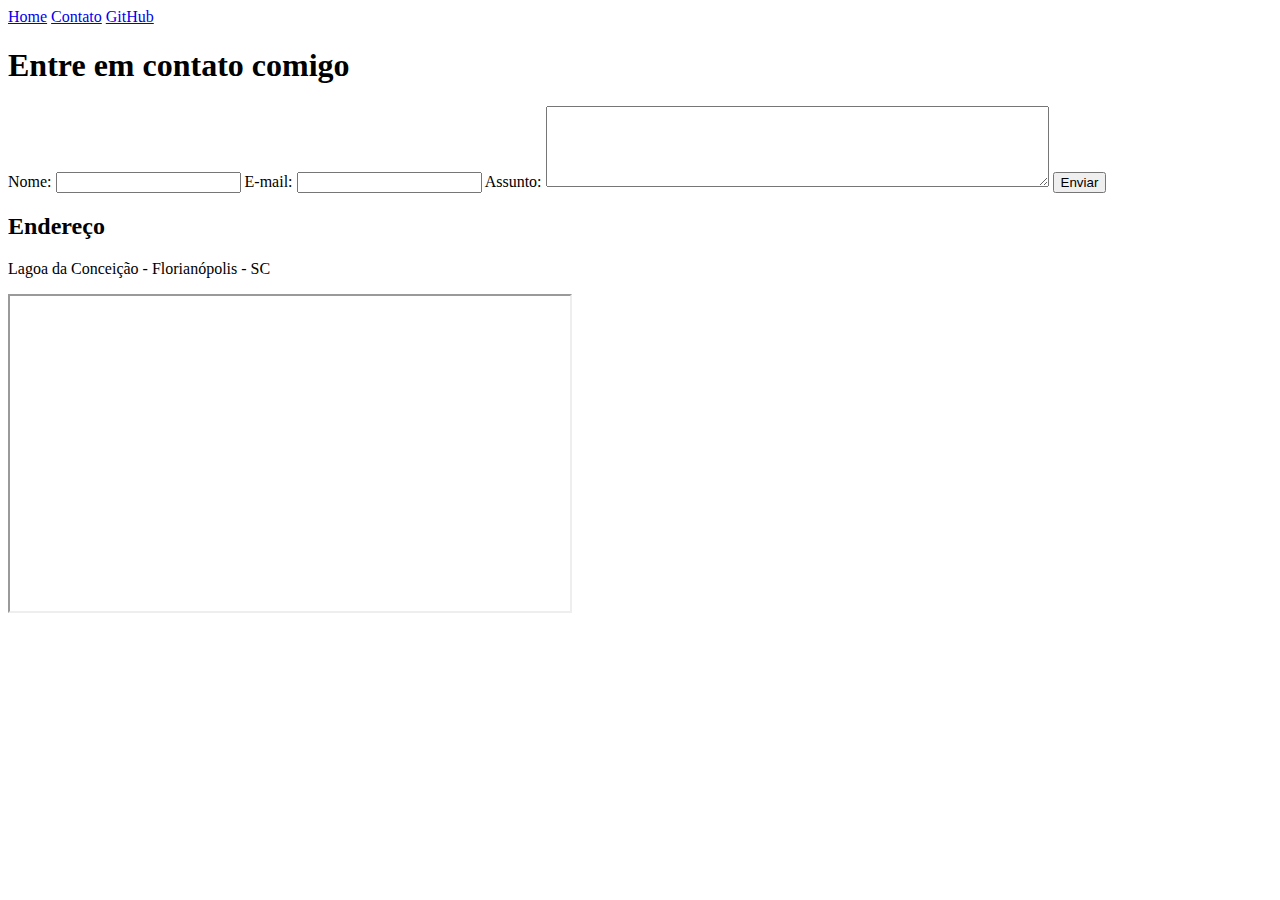
==== contato.html @ afe91f27 "criando index e contato html" ====
<!DOCTYPE html>
<html lang="pt-br">
    <head>
        <meta charset="UTF-8">
        <meta http-equiv="X-UA-Compatible" content="IE=edge">
        <meta name="viewport" content="width=device-width, initial-scale=1.0">
        <title>Contato</title>
        <link rel="icon" type="image/x-icon" href="/assets/img/1985836.png">
        <link rel="stylesheet" type="text/css" href="/assets/css/style.css">
    </head>
    
    <body>
        <div class="container-principal">

            <div class="topnav">
                <a href="index.html">Home</a>
                <a href="contato.html">Contato</a>
                <a href="https://github.com/maiurysousa" target="_blank">GitHub</a>
            </div>    
            
            <div class="contato">
            <h1 class="titulo-contato">Entre em contato comigo</h1>
        
            <form action="">
                <label for="nome">Nome:</label>
                <input type="text" class="nome">
                <label for="email">E-mail:</label>
                <input  type="email" class="email">
                <label for="assunto">Assunto:</label>
                <textarea  type="text" class="assunto" cols="60" rows="5"></textarea>
                <button>Enviar</button>
            </form>
            </div>

            <div class="endereco">
            <h2 class="titulo-contato">Endereço</h2>

            <p class="localizacao">Lagoa da Conceição - Florianópolis - SC</p>

            <iframe class="mapa" 
            src="https://www.google.com/maps/embed?pb=!1m14!1m8!1m3!1d3605863.718095812!2d-46.4946922!3d-28.0442967!3m2!1i1024!2i768!4f13.1!3m3!1m2!1s0x95273ea848636a4d%3A0x6f700ac19098c89d!2sLagoa%20da%20Concei%C3%A7%C3%A3o%2C%20Florian%C3%B3polis%20-%20SC!5e0!3m2!1spt-BR!2sbr!4v1637679804147!5m2!1spt-BR!2sbr" 
            width="560" 
            height="315" 
            allowfullscreen="" 
            loading="lazy"
            ></iframe>
            </div>

        </div>
    </body>
</html>
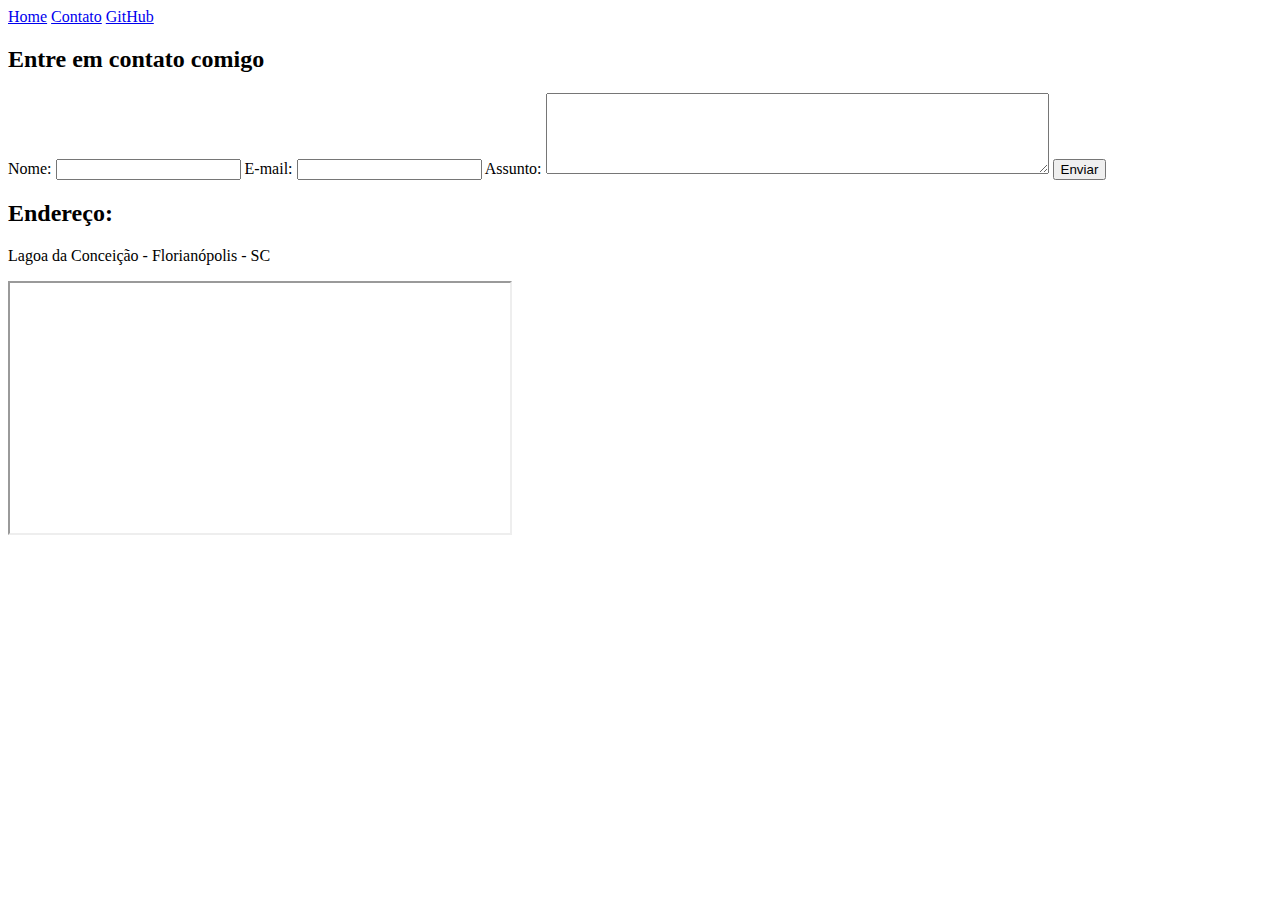
==== commit 0b9f4402: "alrerando index e contato html" ====
--- a/contato.html
+++ b/contato.html
@@ -8,44 +8,40 @@
         <link rel="icon" type="image/x-icon" href="/assets/img/1985836.png">
         <link rel="stylesheet" type="text/css" href="/assets/css/style.css">
     </head>
-    
     <body>
-        <div class="container-principal">
+        <div class="menu">
+            <a href="index.html">Home</a>
+            <a href="contato.html">Contato</a>
+            <a href="https://github.com/maiurysousa" target="_blank">GitHub</a>
+        </div>    
 
-            <div class="topnav">
-                <a href="index.html">Home</a>
-                <a href="contato.html">Contato</a>
-                <a href="https://github.com/maiurysousa" target="_blank">GitHub</a>
-            </div>    
+        <div class="flex-container-contato">
             
-            <div class="contato">
-            <h1 class="titulo-contato">Entre em contato comigo</h1>
-        
-            <form action="">
-                <label for="nome">Nome:</label>
-                <input type="text" class="nome">
-                <label for="email">E-mail:</label>
-                <input  type="email" class="email">
-                <label for="assunto">Assunto:</label>
-                <textarea  type="text" class="assunto" cols="60" rows="5"></textarea>
-                <button>Enviar</button>
-            </form>
+            <div>  
+                <h2 class="titulo-contato">Entre em contato comigo</h2> 
+                <form action="">
+                    <label for="nome">Nome:</label>
+                    <input type="text" class="nome">
+                    <label for="email">E-mail:</label>
+                    <input  type="email" class="email">
+                    <label for="assunto">Assunto:</label>
+                    <textarea  type="text" class="assunto" cols="60" rows="5"></textarea>
+                    <button>Enviar</button>
+                </form>
             </div>
 
-            <div class="endereco">
-            <h2 class="titulo-contato">Endereço</h2>
+            <div>
+            <h2 class="localizacao">Endereço:</h2>
+            <p>Lagoa da Conceição - Florianópolis - SC</p>
 
-            <p class="localizacao">Lagoa da Conceição - Florianópolis - SC</p>
-
-            <iframe class="mapa" 
+            <iframe
             src="https://www.google.com/maps/embed?pb=!1m14!1m8!1m3!1d3605863.718095812!2d-46.4946922!3d-28.0442967!3m2!1i1024!2i768!4f13.1!3m3!1m2!1s0x95273ea848636a4d%3A0x6f700ac19098c89d!2sLagoa%20da%20Concei%C3%A7%C3%A3o%2C%20Florian%C3%B3polis%20-%20SC!5e0!3m2!1spt-BR!2sbr!4v1637679804147!5m2!1spt-BR!2sbr" 
-            width="560" 
-            height="315" 
+            width="500" 
+            height="250" 
             allowfullscreen="" 
             loading="lazy"
             ></iframe>
-            </div>
-
         </div>
+    
     </body>
 </html>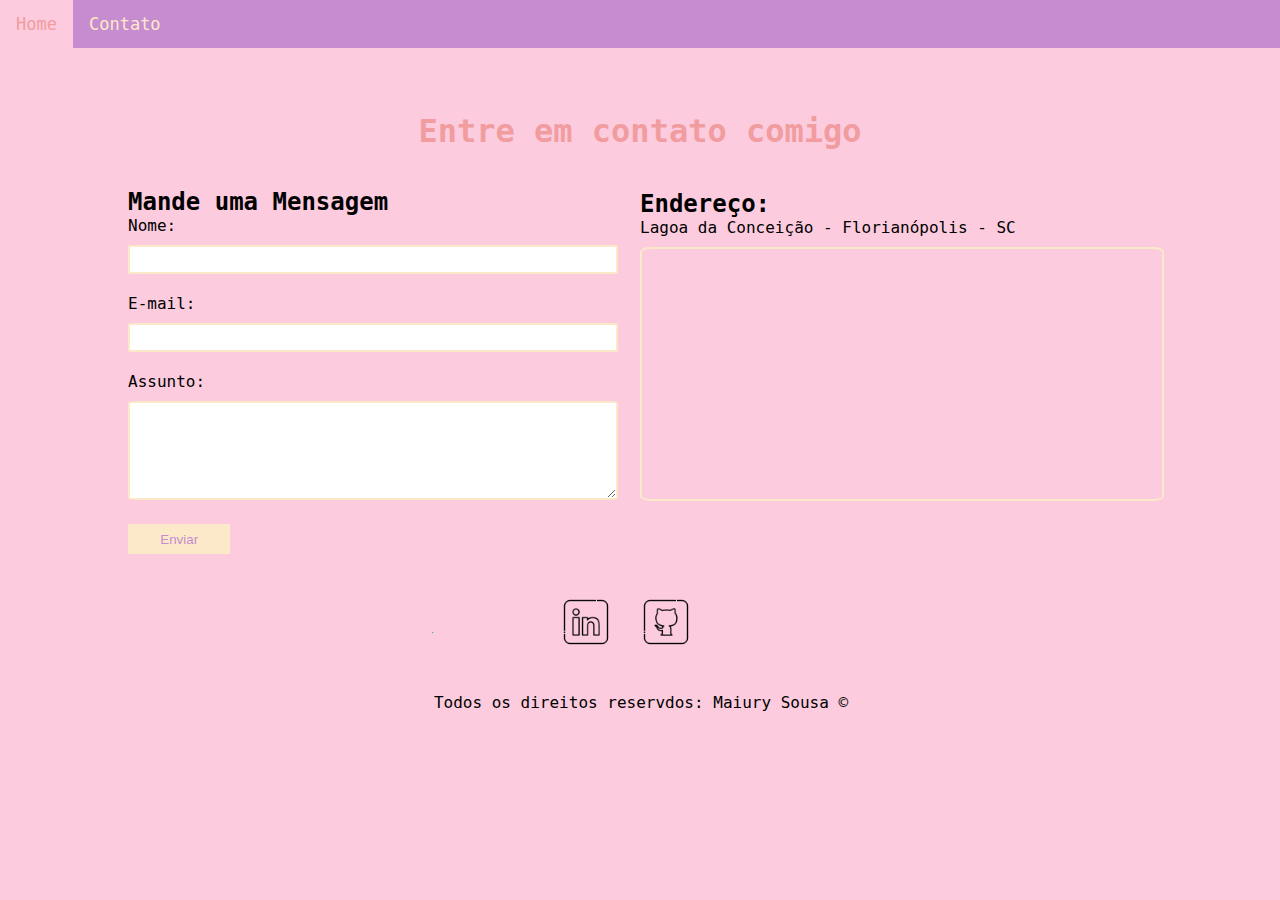
==== commit cef44d05: "adicionando rodapé e folha de estilo" ====
--- a/contato.html
+++ b/contato.html
@@ -5,43 +5,67 @@
         <meta http-equiv="X-UA-Compatible" content="IE=edge">
         <meta name="viewport" content="width=device-width, initial-scale=1.0">
         <title>Contato</title>
-        <link rel="icon" type="image/x-icon" href="/assets/img/1985836.png">
+        <link rel="icon" type="image/x-icon" href="/assets/img/icone-page.png">
         <link rel="stylesheet" type="text/css" href="/assets/css/style.css">
     </head>
     <body>
-        <div class="menu">
+          
+        <div id="menu">
             <a href="index.html">Home</a>
             <a href="contato.html">Contato</a>
-            <a href="https://github.com/maiurysousa" target="_blank">GitHub</a>
-        </div>    
+        </div>
+            
+        <h1 class="titulo-contato centro">Entre em contato comigo</h1> 
+                      
+        <div class="flex-container mb-50">
+            <div>
+                <form>
+                    <h2>Mande uma Mensagem</h2>
 
-        <div class="flex-container-contato">
-            
-            <div>  
-                <h2 class="titulo-contato">Entre em contato comigo</h2> 
-                <form action="">
                     <label for="nome">Nome:</label>
-                    <input type="text" class="nome">
+                    <input type="text" class="nome" onkeyup="validaNome()">
                     <label for="email">E-mail:</label>
-                    <input  type="email" class="email">
+                    <input  type="email" class="email" onkeyup="validaEmail()">
                     <label for="assunto">Assunto:</label>
-                    <textarea  type="text" class="assunto" cols="60" rows="5"></textarea>
-                    <button>Enviar</button>
+                    <textarea  type="text" class="assunto" id="assunto" cols="60" rows="5" onkeyup="validaAssunto()"></textarea>
+                    <button onclick="enviar()">Enviar</button>
                 </form>
             </div>
 
-            <div>
-            <h2 class="localizacao">Endereço:</h2>
+            <div class="ml-50">
+            <h2>Endereço:</h2>
             <p>Lagoa da Conceição - Florianópolis - SC</p>
 
-            <iframe
+            <iframe class="mapa"
             src="https://www.google.com/maps/embed?pb=!1m14!1m8!1m3!1d3605863.718095812!2d-46.4946922!3d-28.0442967!3m2!1i1024!2i768!4f13.1!3m3!1m2!1s0x95273ea848636a4d%3A0x6f700ac19098c89d!2sLagoa%20da%20Concei%C3%A7%C3%A3o%2C%20Florian%C3%B3polis%20-%20SC!5e0!3m2!1spt-BR!2sbr!4v1637679804147!5m2!1spt-BR!2sbr" 
-            width="500" 
+            width="520" 
             height="250" 
             allowfullscreen="" 
             loading="lazy"
             ></iframe>
-        </div>
+        </div>        
+
+        <hr>
+
+        <footer>
+            <div class="flex-container">  
+
+                <a href="https://www.linkedin.com/in/maiury-sousa-71a260192/" target="_blank">
+                    <img class="rede-social" src="/assets/img/linkedin.png" alt="Logo do Linkedin">
+                </a>
+
+                <a href="https://github.com/maiurysousa" target="_blank">
+                  <img class="rede-social p-30" src="/assets/img/github.png" alt="Logo do Intagram">
+                </a>
+               
+            </div>
+      
+            <p class="centro">
+               Todos os direitos reservdos: Maiury Sousa &copy
+            </p> 
+         </footer>
+      
+        <script src="assets/js/script.js"></script>
     
     </body>
 </html>--- a/assets/css/style.css
+++ b/assets/css/style.css
@@ -0,0 +1,171 @@
+* {
+    margin: 0;
+    padding: 0;
+}
+/*estilização do Menu*/
+#menu {
+    background-color: #C78CD0;
+    overflow: hidden;
+  }
+  
+#menu a {
+  text-decoration: none;
+  font-size: 17px;
+  color: #FCE9C9;
+  text-align: center;
+  float: left; 
+  padding: 14px 16px;
+  }
+  
+  /* Adicionar cor de links ao passar o mouse */
+#menu a:hover {
+    background-color: #FCCBDE;
+    color: #F19C9F;
+  }
+
+/*index.html*/
+body{
+    font-family: 'Roboto Mono', monospace;
+    background-color: #FCCBDE;
+}
+
+.centro{
+  text-align: center;
+  }
+
+.justificar{
+    text-align: justify;
+}
+
+.p-30{
+  padding: 30px;
+}
+
+/*
+.br-50{
+  border-radius: 50%;
+}
+
+.wh-300{
+  width: 300px;
+  height: 300px;
+}*/
+
+.sobre-mim{
+  margin-left: 10%;
+}
+
+.titulo{
+  color: #F19C9F;
+}
+
+#may-pic{
+    margin-top: 5%;
+    margin-left: 10%;
+    width: 150px;
+    border-radius:100%; 
+}
+
+/*flexbox*/
+.flex-container{
+  display: flex;
+  flex-flow: row wrap; 
+  justify-content: center;
+  align-items: center;
+  margin: 3%;
+  margin-left: 10%;
+  margin-right: 10%;
+}
+
+.flex-container > div {
+    width: 50%;
+}
+
+.justificar {
+  text-align: justify;
+  font-size: 18px;
+}
+
+.flex-container > div > img { 
+  width: 70%;
+  margin-left: 29%;
+  align-items: flex-start;
+  border-radius: 2%;
+  border: 3px solid #FCE9C9;
+}
+
+/* para alterar o tamanho da foto
+.wh{
+  width: 500px;
+  height: 500px;
+}*/
+
+/*Estilização do vídeo*/
+
+iframe.video{
+  margin-bottom: 50px;
+  border: 5px solid #FCE9C9;
+  border-radius: 2%;
+  border-color: #FCE9C9;
+}
+
+/*Aplicando estilo à página de contato*/
+
+.titulo-contato{
+  color: #F19C9F;
+  margin-bottom: 2%;
+}
+
+input {
+  margin-top: 10px;
+  margin-bottom: 20px;
+  width: 93%;
+  padding: 5px;
+  border: 2px solid #FCE9C9;
+  border-radius: 2%;
+  border-color: #FCE9C9;
+}
+
+textarea {
+  margin-top: 10px;
+  width: 91%;
+  padding: 10px;
+  border: 2px solid #FCE9C9;
+  border-radius: 2%;
+  border-color: #FCE9C9;
+}
+
+button{
+  margin-top: 20px;
+  width: 20%;
+  height: 30px; 
+  border: 2px solid #FCE9C9;
+  background-color: #FCE9C9;
+  color:#C78CD0; 
+}
+
+button:hover {
+  border-color: #F19C9F;
+  background-color: #F19C9F;
+  color: #FCE9C9 ;
+}
+
+/*Localização - mapa */
+
+.titulo-contato{
+  margin-top: 5%;
+  color: #F19C9F;
+}
+
+.mapa{
+  border: 2px solid #FCE9C9;
+  border-radius: 2%;
+  margin-top: 10px;
+  margin-bottom: 48px;
+}
+
+/*Footer*/
+.rede-social{
+  width: 50px;
+  height: 50px;
+}